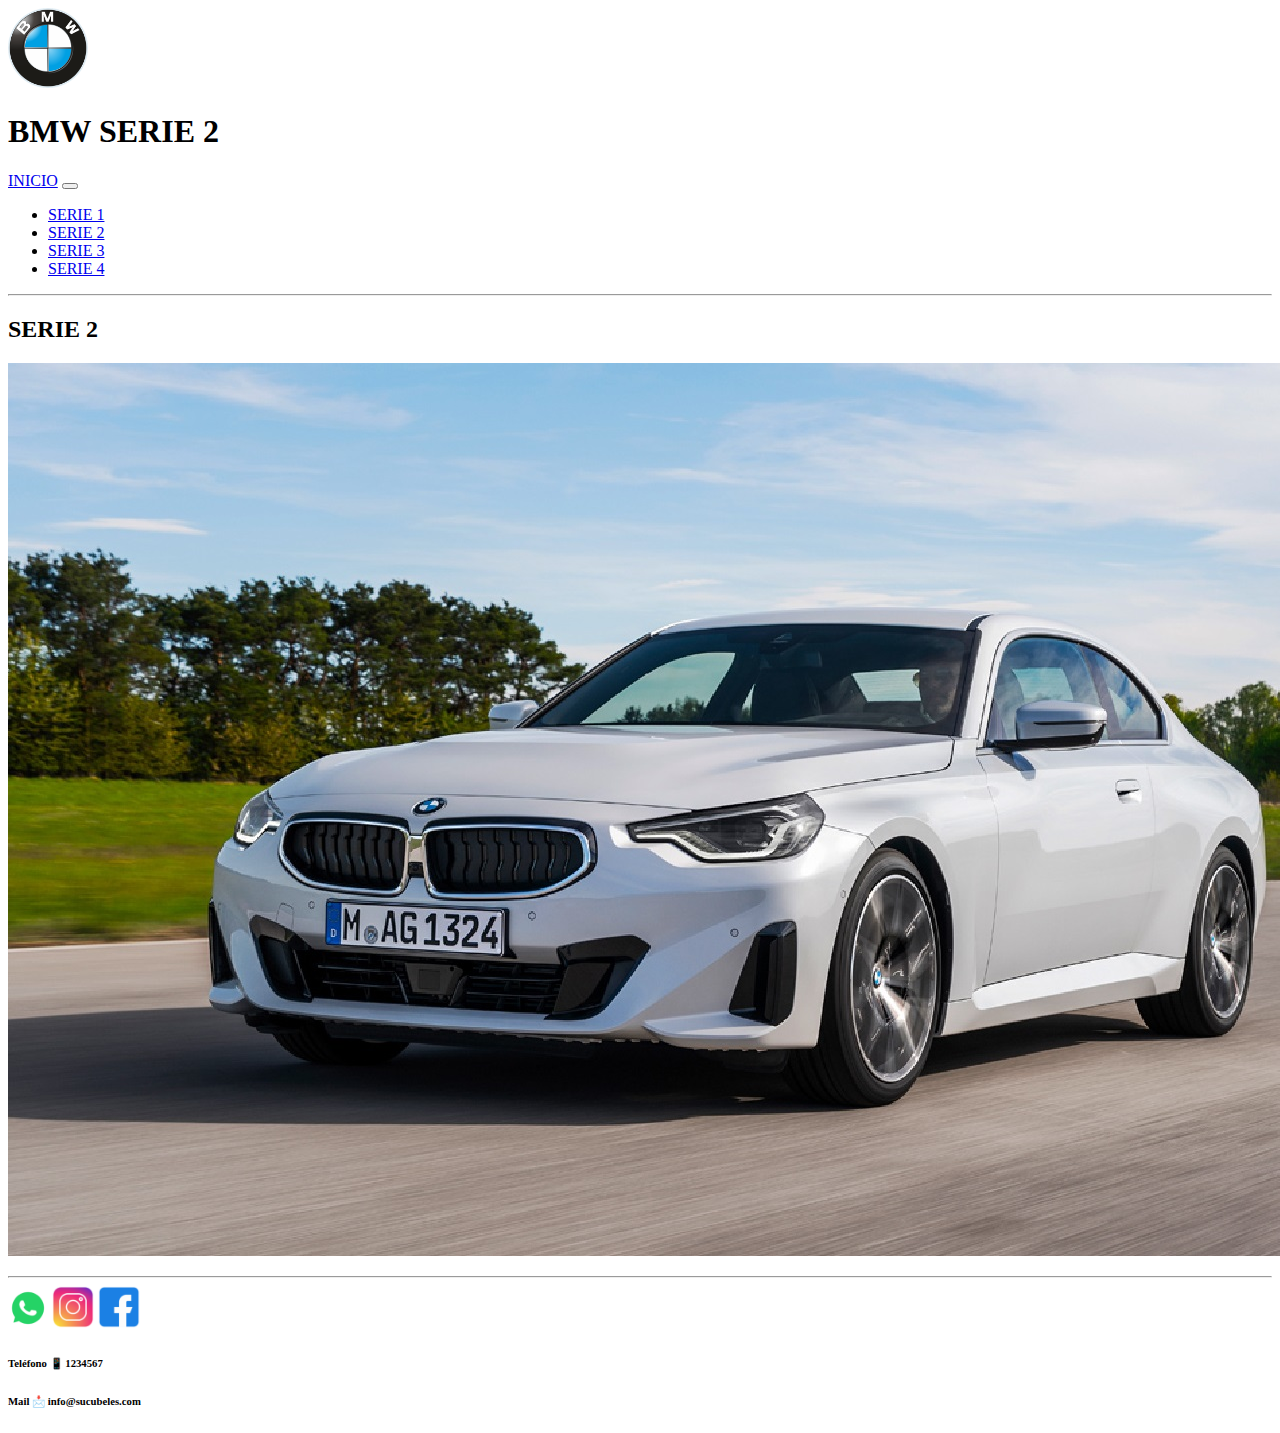
==== pages/bmwserie2.html @ 07f5d109 "Entrega.3" ====
<!DOCTYPE html>
<html lang="es">
<head>
    <meta charset="UTF-8">
    <meta name="viewport" content="width=device-width, initial-scale=1.0">
    <link rel="icon" href="../img/favicon bmw" type="image/x-icon">
    <link rel="stylesheet" href="https://cdnjs.cloudflare.com/ajax/libs/animate.css/4.1.1/animate.min.css"/>
    <link href="https://cdn.jsdelivr.net/npm/bootstrap@5.3.2/dist/css/bootstrap.min.css" rel="stylesheet" integrity="sha384-T3c6CoIi6uLrA9TneNEoa7RxnatzjcDSCmG1MXxSR1GAsXEV/Dwwykc2MPK8M2HN" crossorigin="anonymous">
    <link rel="stylesheet" href="../CSS/estilo.css">

    <title>BMW SERIE 2</title>

</head>

<body>
    
    <header>
        <nav class="header__menu">
            <div class="header__logo">
                <img class="header__imgLogo" src="../img/BMW LOGO.jpg" alt="logoBMW" width="80px">
                <h1 class="text">BMW SERIE 2</h1> 
            </div>
    
            <nav class="navbar navbar-expand-lg bg-primary bg-gradient">

                <div class="container-fluid">
                  <a class="navbar-brand" href="../index.html">INICIO</a>
                  <button class="navbar-toggler" type="button" data-bs-toggle="collapse" data-bs-target="#navbarNav" aria-controls="navbarNav" aria-expanded="false" aria-label="Toggle navigation">
                    <span class="navbar-toggler-icon"></span>
                  </button>
                  <div class="collapse navbar-collapse" id="navbarNav">
                    <ul class="navbar-nav">
                      <li class="nav-item">
                        <a class="nav-link active" aria-current="page" href="./bmwserie1.html">SERIE 1</a>
                      </li>
                      <li class="nav-item">
                        <a class="nav-link active" aria-current="page" href="./bmwserie2.html">SERIE 2</a>
                      </li>
                      <li class="nav-item">
                        <a class="nav-link active" aria-current="page" href="./bmwserie3.html">SERIE 3</a>
                      </li>
                      <li class="nav-item">
                        <a class="nav-link active" aria-current="page" href="./bmwserie4.html">SERIE 4</a>
                      </li>
                    </ul>
                  </div>
                </div>
              </nav>
    </header>
    <hr>
    <main>
      <h2 class="animate__animated animate__backInLeft">SERIE 2</h2>
       
        <section class="section2">
        <p class="animate__animated animate__backInRight">
            <img class="img-fluid" src="../img/BMW-Serie-2.jpg" alt="serie2">             
        </p>
        </section>
       
    </main>
    <hr>
    <footer>
      <div class="rs">
        <a href="https://www.whatsapp.com/?lang=es_LA" target="_blank"><img src="../img/Whatsapp.png" class="m-3" alt="wp" width="40px"></a>
        <a href="https://www.instagram.com/" target="_blank"><img src="../img/Instagram.png" class="m-3" alt="ig" width="42px"></a>
        <a href="https://www.facebook.com/?locale=es_LA" target="_blank"><img src="../img/Facebook.png" class="m-3" alt="fc" width="42px"></a>
      </div>     
        <h6>
            Teléfono 📱 1234567
        </h6>
        <h6>
            Mail 📩 info@sucubeles.com
        </h6>
    </footer>

</body>

</html>
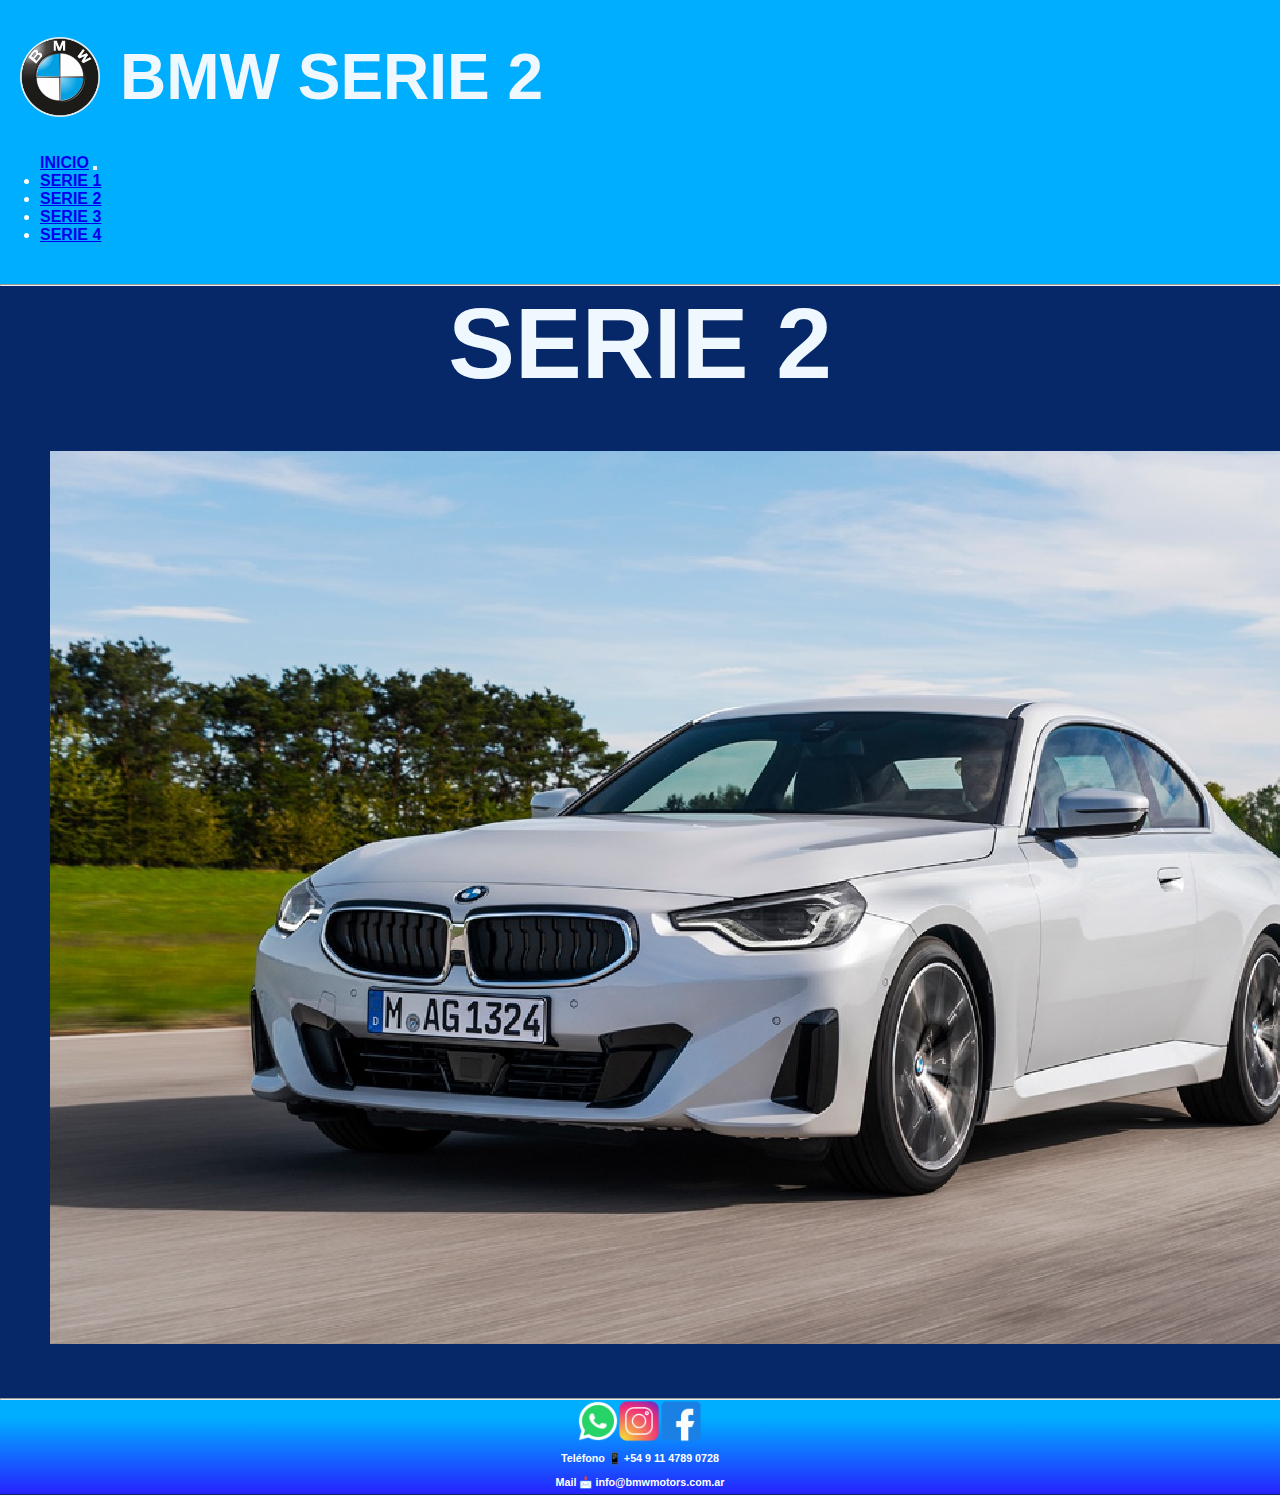
==== commit 0ddfcc57: "3entregaCorregida" ====
--- a/pages/bmwserie2.html
+++ b/pages/bmwserie2.html
@@ -6,7 +6,7 @@
     <link rel="icon" href="../img/favicon bmw" type="image/x-icon">
     <link rel="stylesheet" href="https://cdnjs.cloudflare.com/ajax/libs/animate.css/4.1.1/animate.min.css"/>
     <link href="https://cdn.jsdelivr.net/npm/bootstrap@5.3.2/dist/css/bootstrap.min.css" rel="stylesheet" integrity="sha384-T3c6CoIi6uLrA9TneNEoa7RxnatzjcDSCmG1MXxSR1GAsXEV/Dwwykc2MPK8M2HN" crossorigin="anonymous">
-    <link rel="stylesheet" href="../CSS/estilo.css">
+    <link rel="stylesheet" href="../css/estilo.css">
 
     <title>BMW SERIE 2</title>
 
@@ -65,12 +65,12 @@
         <a href="https://www.instagram.com/" target="_blank"><img src="../img/Instagram.png" class="m-3" alt="ig" width="42px"></a>
         <a href="https://www.facebook.com/?locale=es_LA" target="_blank"><img src="../img/Facebook.png" class="m-3" alt="fc" width="42px"></a>
       </div>     
-        <h6>
-            Teléfono 📱 1234567
+      <h6>
+        Teléfono 📱 +54 9 11 4789 0728
         </h6>
-        <h6>
-            Mail 📩 info@sucubeles.com
-        </h6>
+        <h6 class="p-3">
+        Mail 📩 info@bmwmotors.com.ar
+      </h6>
     </footer>
 
 </body>
--- a/css/estilo.css
+++ b/css/estilo.css
@@ -0,0 +1,119 @@
+* {
+  margin: 0;
+  padding: 0;
+  box-sizing: border-box;
+}
+
+body {
+  background-color: #062868;
+  font-family: Arial, Helvetica, sans-serif;
+}
+
+header {
+  background-color: #00aeff;
+  color: white;
+}
+
+h1 {
+  text-align: center;
+  color: aliceblue;
+  font-size: 400%;
+  padding: 20px;
+}
+
+nav {
+  padding: 20px;
+}
+
+main .section1, .section3 {
+  line-height: 2;
+  padding: 20px;
+}
+
+.section2 {
+  text-align: center;
+}
+
+.header__logo {
+  display: flex;
+  align-items: center;
+}
+
+.navbar-brand, .nav-link {
+  font-weight: bold;
+}
+
+.navbar a:hover {
+  color: aliceblue;
+}
+
+h2 {
+  color: aliceblue;
+  text-align: center;
+  font-size: 100px;
+}
+
+.rs {
+  display: flex;
+  justify-content: center;
+  align-items: center;
+}
+
+p {
+  color: aliceblue;
+  text-align: center;
+  padding: 50px;
+}
+
+@media screen and (max-width: 1024px) {
+  h2 {
+    font-size: 4rem;
+  }
+}
+@media screen and (max-width: 600px) {
+  h2, h1 {
+    font-size: 3rem;
+  }
+}
+.img-fluid:hover {
+  transform: scale(1.15, 1.15);
+}
+
+.text {
+  animation-name: texto;
+  animation-iteration-count: infinite;
+  animation-duration: 6s;
+  animation-delay: 0s;
+}
+
+@keyframes texto {
+  0% {
+    color: aliceblue;
+  }
+  25% {
+    color: black;
+  }
+  50% {
+    color: aliceblue;
+  }
+  75% {
+    color: black;
+  }
+  100% {
+    color: aliceblue;
+  }
+}
+footer {
+  background: rgb(9, 48, 155);
+  background: linear-gradient(180deg, rgb(0, 174, 255) 19%, rgb(38, 34, 255) 100%);
+}
+
+h6 {
+  text-align: center;
+  color: white;
+  padding: 5px;
+  margin: 1px;
+  font-family: "Segoe UI", Tahoma, Geneva, Verdana, sans-serif;
+}
+
+/*# sourceMappingURL=estilo.css.map */
